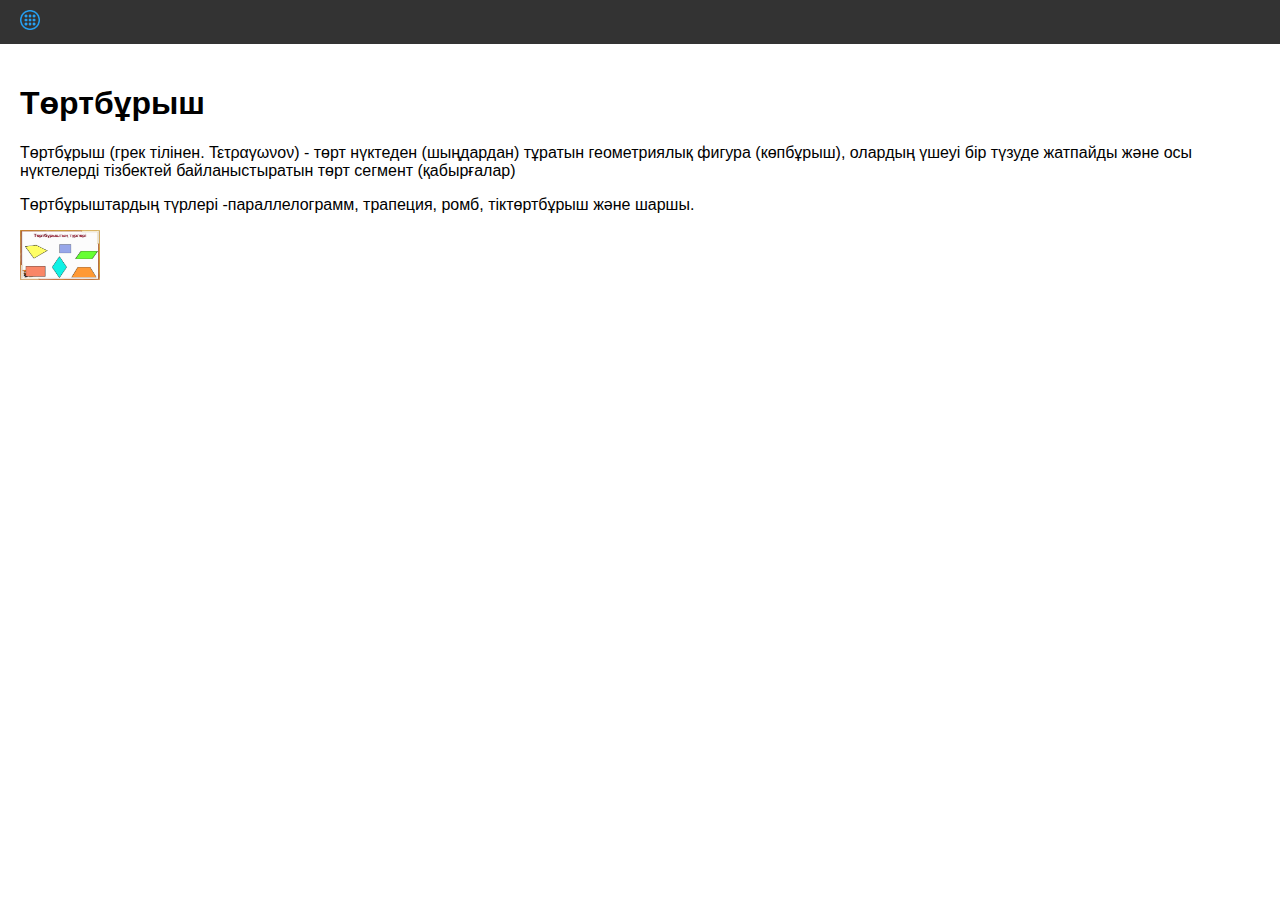
==== index.html @ 75cf59ad "index.html" ====
<!DOCTYPE html>
<html lang="ru">
<head>
    <meta charset="UTF-8">
    <meta name="viewport" content="width=device-width, initial-scale=1.0">
    <title>Главная страница</title>
    <style>
        body, html {
            margin: 0;
            padding: 0;
            height: 100%;
            font-family: Arial, sans-serif;
        }

        header {
            background-color: #333;
            color: #fff;
            padding: 10px 20px;
            display: flex;
            justify-content: space-between;
            align-items: center;
        }

        .menu-icon img {
            width: 20px; /* Уменьшаем размер иконки */
            cursor: pointer;
        }

        #menu {
            display: none;
        }

        #menu ul {
            list-style-type: none;
            padding: 0;
        }

        #menu ul li {
            padding: 10px 0;
        }

        #menu ul li a {
            color: #fff;
            text-decoration: none;
        }

        main {
            padding: 20px;
        }

        /* Media Query for Mobile Devices */
        @media only screen and (max-width: 600px) {
            main {
                padding-top: 60px; /* Adjust for fixed header */
            }
        }
    </style>
</head>
<body>
    <header>
        <div class="menu-icon">
            <img src="меню.png" alt="Меню" onclick="toggleMenu()">
        </div>
        <nav id="menu">
            <ul>
                <li><a href="index.html">Басты бет</a></li>
                <li><a href="tiktok.html">Тіктөртбұрыш ауданы</a></li>
                <li><a href="parallelogram.html">Параллелограмм ауданы</a></li>
                <li><a href="trapezoid.html">Трапеция ауданы</a></li>
                <li><a href="square.html">Квадрат ауданы</a></li>
                <li><a href="rhombus.html">Ромб ауданы</a></li>
            </ul>
        </nav>
    </header>
    <main>
        <h1>Төртбұрыш</h1>
        <p>Төртбұрыш (грек тілінен. Τετραγωνον) - төрт нүктеден (шыңдардан) тұратын геометриялық фигура (көпбұрыш), олардың үшеуі бір түзуде жатпайды және осы нүктелерді тізбектей байланыстыратын төрт сегмент (қабырғалар)</p>
        <p>Төртбұрыштардың түрлері -параллелограмм, трапеция, ромб, тіктөртбұрыш және шаршы.</p>
        <img class="circle-img" src="0.jpg" alt="Ваше изображение" width="80" height="50">
    </main>
    <script>
        function toggleMenu() {
            var menu = document.getElementById("menu");
            if (menu.style.display === "block") {
                menu.style.display = "none";
            } else {
                menu.style.display = "block";
            }
        }
    </script>
</body>
</html>
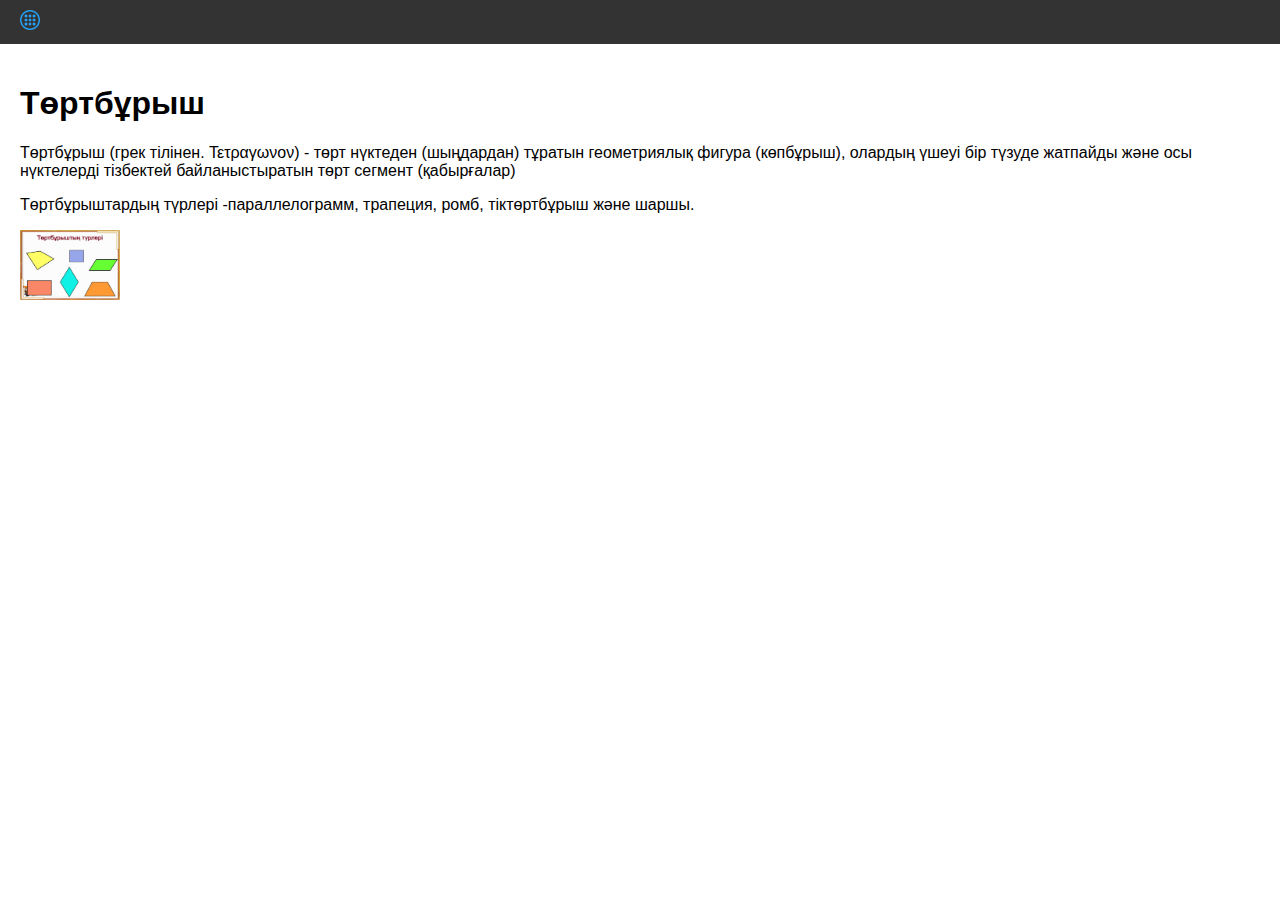
==== commit 026dc106: "index.html" ====
--- a/index.html
+++ b/index.html
@@ -76,7 +76,7 @@
         <h1>Төртбұрыш</h1>
         <p>Төртбұрыш (грек тілінен. Τετραγωνον) - төрт нүктеден (шыңдардан) тұратын геометриялық фигура (көпбұрыш), олардың үшеуі бір түзуде жатпайды және осы нүктелерді тізбектей байланыстыратын төрт сегмент (қабырғалар)</p>
         <p>Төртбұрыштардың түрлері -параллелограмм, трапеция, ромб, тіктөртбұрыш және шаршы.</p>
-        <img class="circle-img" src="0.jpg" alt="Ваше изображение" width="80" height="50">
+        <img class="circle-img" src="0.jpg" alt="Ваше изображение" width="100" height="70">
     </main>
     <script>
         function toggleMenu() {
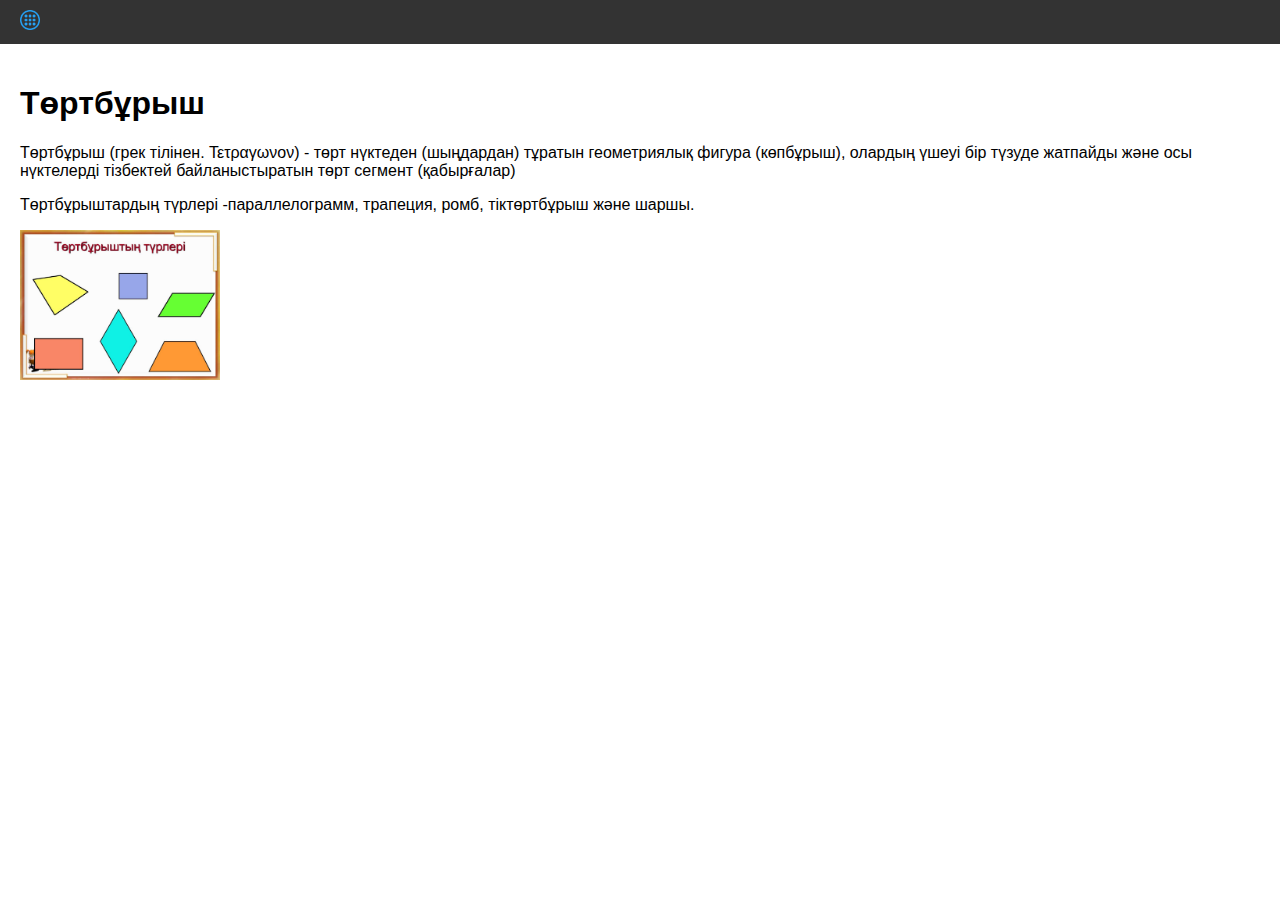
==== commit c587eb64: "index.html" ====
--- a/index.html
+++ b/index.html
@@ -76,7 +76,7 @@
         <h1>Төртбұрыш</h1>
         <p>Төртбұрыш (грек тілінен. Τετραγωνον) - төрт нүктеден (шыңдардан) тұратын геометриялық фигура (көпбұрыш), олардың үшеуі бір түзуде жатпайды және осы нүктелерді тізбектей байланыстыратын төрт сегмент (қабырғалар)</p>
         <p>Төртбұрыштардың түрлері -параллелограмм, трапеция, ромб, тіктөртбұрыш және шаршы.</p>
-        <img class="circle-img" src="0.jpg" alt="Ваше изображение" width="100" height="70">
+        <img class="circle-img" src="0.jpg" alt="Ваше изображение" width="200" height="150">
     </main>
     <script>
         function toggleMenu() {
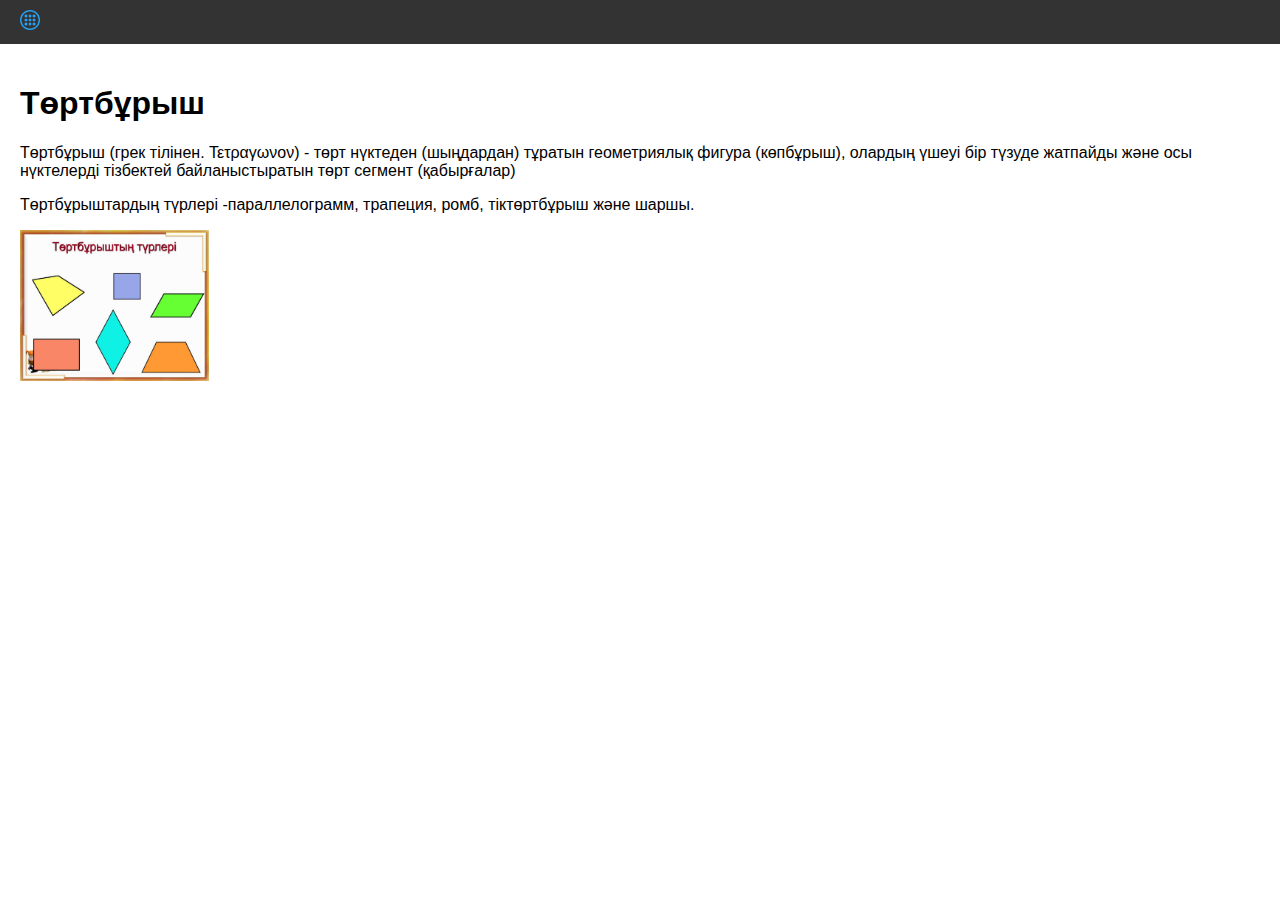
==== commit 918bb3f6: "index.html" ====
--- a/index.html
+++ b/index.html
@@ -76,7 +76,7 @@
         <h1>Төртбұрыш</h1>
         <p>Төртбұрыш (грек тілінен. Τετραγωνον) - төрт нүктеден (шыңдардан) тұратын геометриялық фигура (көпбұрыш), олардың үшеуі бір түзуде жатпайды және осы нүктелерді тізбектей байланыстыратын төрт сегмент (қабырғалар)</p>
         <p>Төртбұрыштардың түрлері -параллелограмм, трапеция, ромб, тіктөртбұрыш және шаршы.</p>
-        <img class="circle-img" src="0.jpg" alt="Ваше изображение" width="200" height="150">
+        <img class="circle-img" src="0.jpg" alt="Ваше изображение" style="width: 5cm; height: 4cm;">
     </main>
     <script>
         function toggleMenu() {
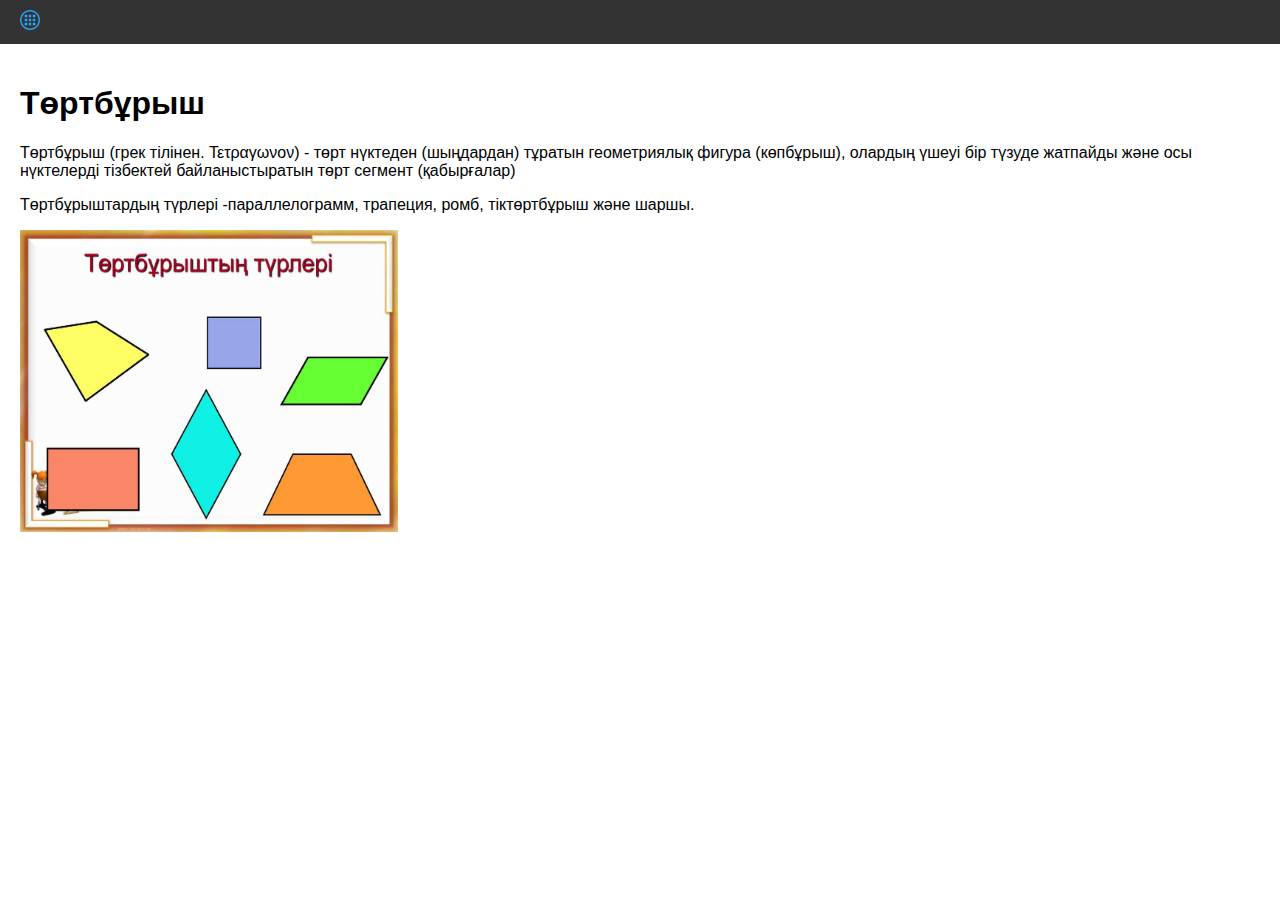
==== commit a1c9fe92: "index.html" ====
--- a/index.html
+++ b/index.html
@@ -76,7 +76,7 @@
         <h1>Төртбұрыш</h1>
         <p>Төртбұрыш (грек тілінен. Τετραγωνον) - төрт нүктеден (шыңдардан) тұратын геометриялық фигура (көпбұрыш), олардың үшеуі бір түзуде жатпайды және осы нүктелерді тізбектей байланыстыратын төрт сегмент (қабырғалар)</p>
         <p>Төртбұрыштардың түрлері -параллелограмм, трапеция, ромб, тіктөртбұрыш және шаршы.</p>
-        <img class="circle-img" src="0.jpg" alt="Ваше изображение" style="width: 5cm; height: 4cm;">
+        <img class="circle-img" src="0.jpg" alt="Ваше изображение" style="width: 10cm; height: 8cm;">
     </main>
     <script>
         function toggleMenu() {
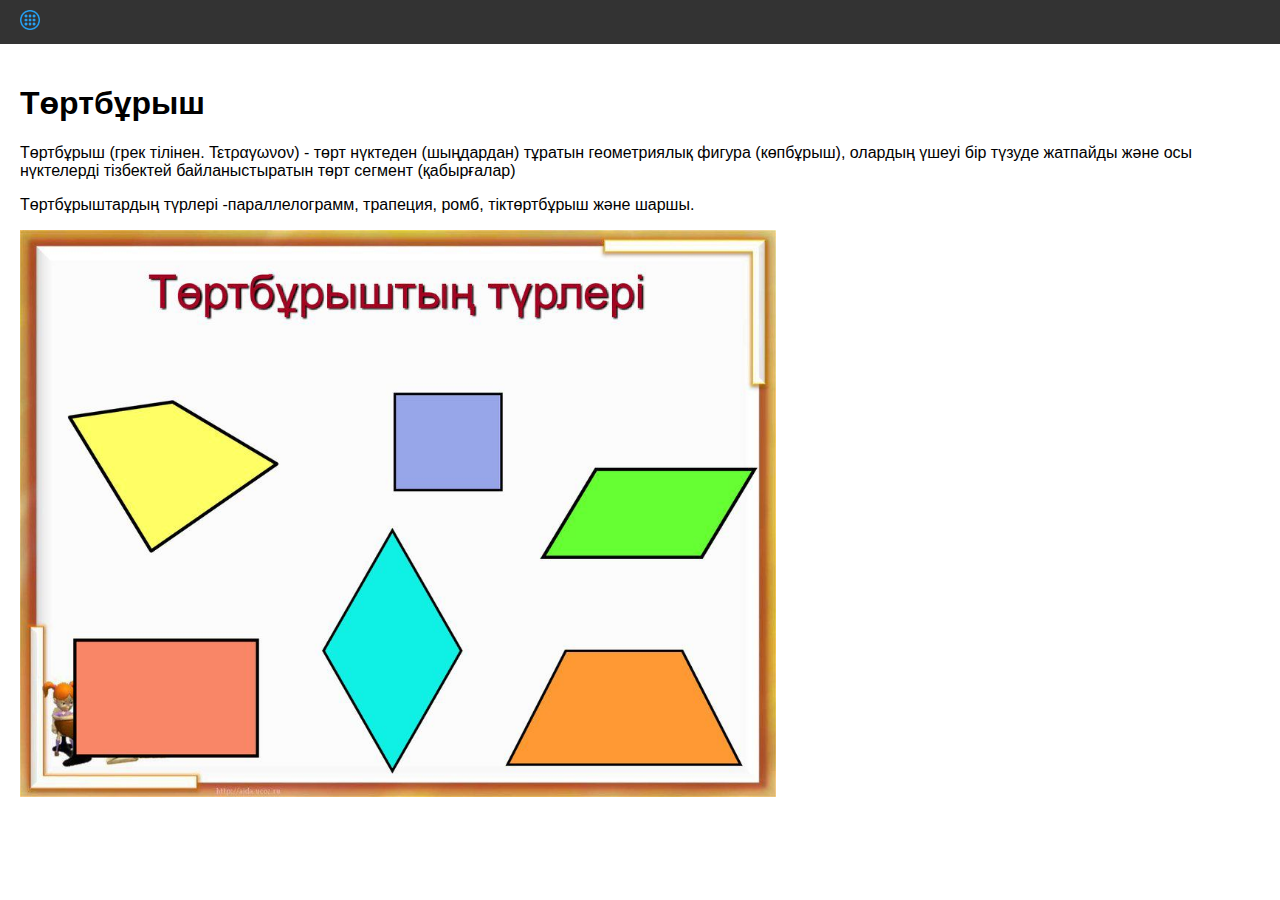
==== commit be78e432: "index.html" ====
--- a/index.html
+++ b/index.html
@@ -76,7 +76,7 @@
         <h1>Төртбұрыш</h1>
         <p>Төртбұрыш (грек тілінен. Τετραγωνον) - төрт нүктеден (шыңдардан) тұратын геометриялық фигура (көпбұрыш), олардың үшеуі бір түзуде жатпайды және осы нүктелерді тізбектей байланыстыратын төрт сегмент (қабырғалар)</p>
         <p>Төртбұрыштардың түрлері -параллелограмм, трапеция, ромб, тіктөртбұрыш және шаршы.</p>
-        <img class="circle-img" src="0.jpg" alt="Ваше изображение" style="width: 10cm; height: 8cm;">
+        <img class="circle-img" src="0.jpg" alt="Ваше изображение" style="width: 20cm; height: 15cm;">
     </main>
     <script>
         function toggleMenu() {
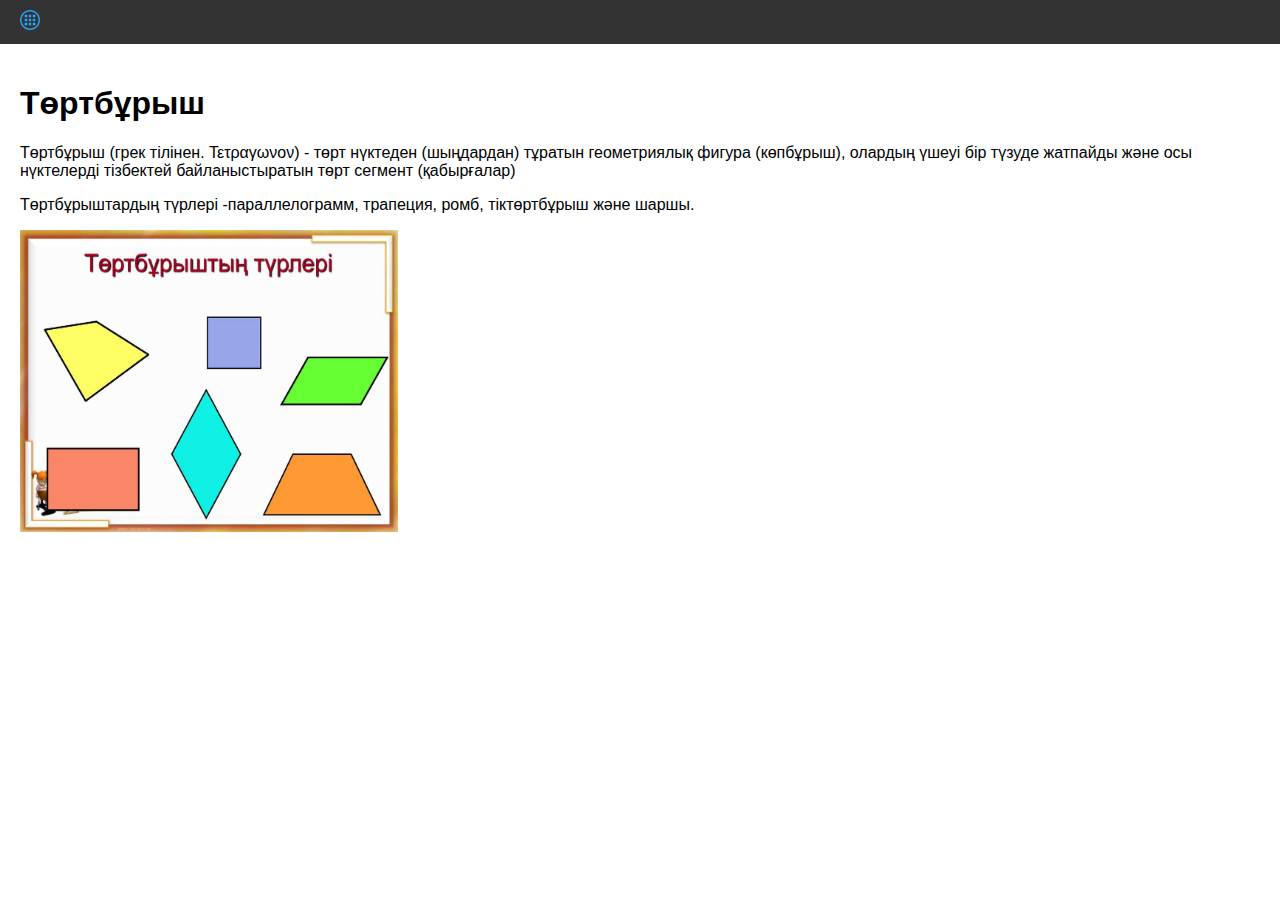
==== commit 123550a9: "index.html" ====
--- a/index.html
+++ b/index.html
@@ -76,7 +76,7 @@
         <h1>Төртбұрыш</h1>
         <p>Төртбұрыш (грек тілінен. Τετραγωνον) - төрт нүктеден (шыңдардан) тұратын геометриялық фигура (көпбұрыш), олардың үшеуі бір түзуде жатпайды және осы нүктелерді тізбектей байланыстыратын төрт сегмент (қабырғалар)</p>
         <p>Төртбұрыштардың түрлері -параллелограмм, трапеция, ромб, тіктөртбұрыш және шаршы.</p>
-        <img class="circle-img" src="0.jpg" alt="Ваше изображение" style="width: 20cm; height: 15cm;">
+        <img class="circle-img" src="0.jpg" alt="Ваше изображение" style="width: 10cm; height: 8cm;">
     </main>
     <script>
         function toggleMenu() {
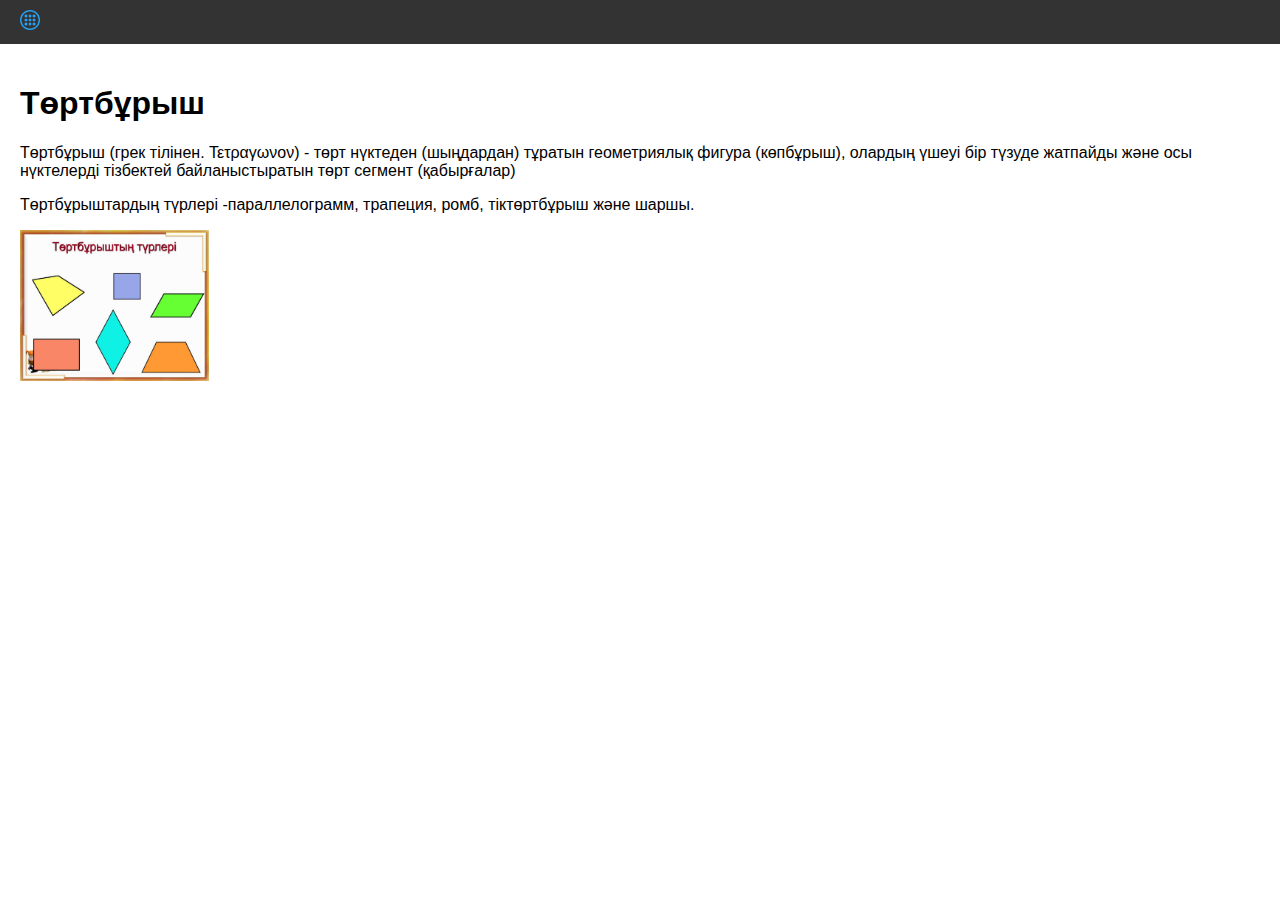
==== commit d6f4dd89: "index.html" ====
--- a/index.html
+++ b/index.html
@@ -76,7 +76,7 @@
         <h1>Төртбұрыш</h1>
         <p>Төртбұрыш (грек тілінен. Τετραγωνον) - төрт нүктеден (шыңдардан) тұратын геометриялық фигура (көпбұрыш), олардың үшеуі бір түзуде жатпайды және осы нүктелерді тізбектей байланыстыратын төрт сегмент (қабырғалар)</p>
         <p>Төртбұрыштардың түрлері -параллелограмм, трапеция, ромб, тіктөртбұрыш және шаршы.</p>
-        <img class="circle-img" src="0.jpg" alt="Ваше изображение" style="width: 10cm; height: 8cm;">
+        <img class="circle-img" src="0.jpg" alt="Ваше изображение" style="width: 5cm; height: 4cm;">
     </main>
     <script>
         function toggleMenu() {
